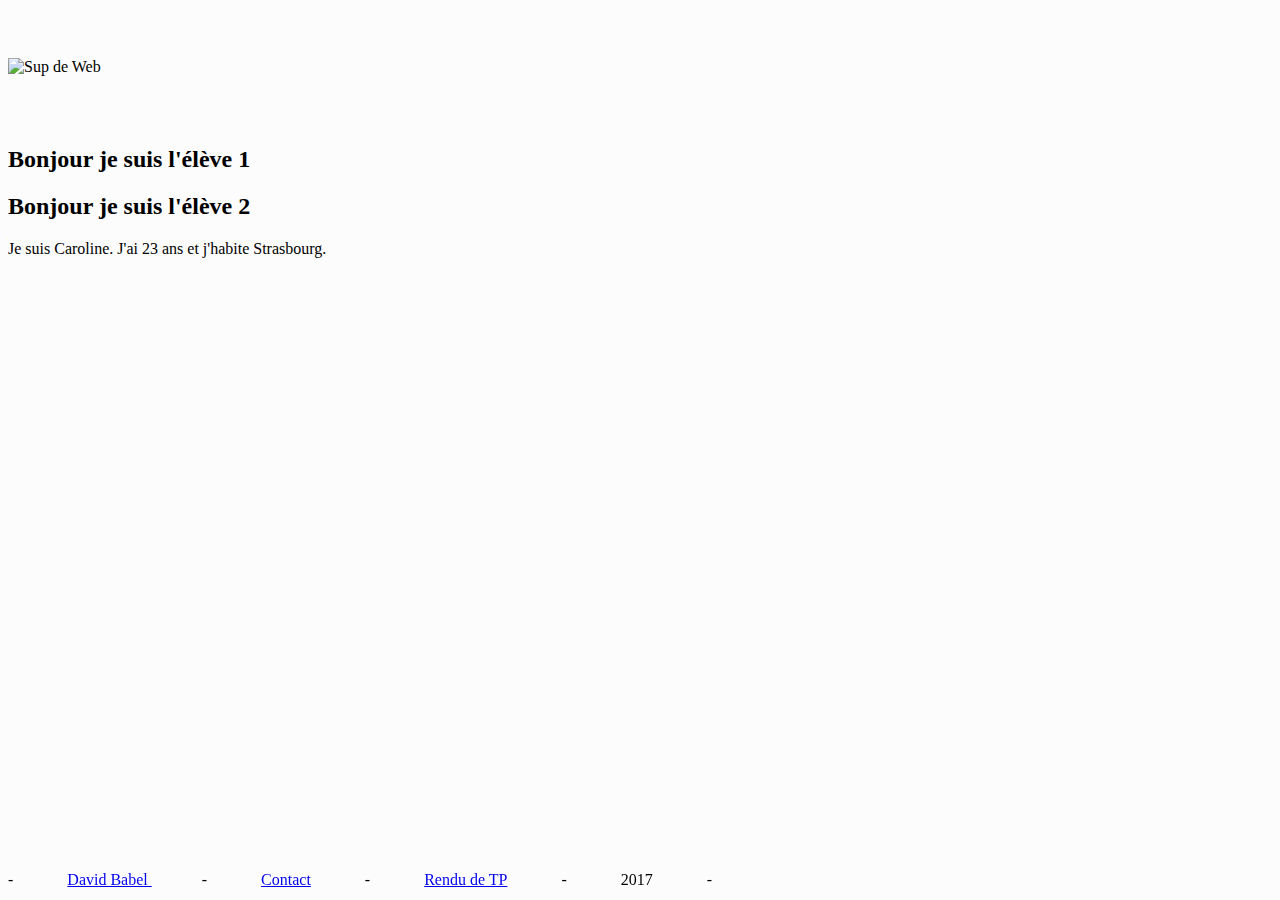
==== index.html @ 49fd24b5 "Merge pull request #1 from c-thomasFR/chris" ====
<!DOCTYPE html>
<html lang="en">

<head>
  <title>Sup De Web - TP 2 - Je me présente</title>
  <meta charset="UTF-8">
  <meta name="viewport" content="width=device-width, initial-scale=1">

  <!-- imports de librairies -->
  <link rel="stylesheet" href="https://designmodo.github.io/Flat-UI/dist/css/vendor/bootstrap/css/bootstrap.min.css">
  <link rel="stylesheet" href="https://designmodo.github.io/Flat-UI/dist/css/flat-ui.css">
  <script src="https://code.jquery.com/jquery-3.1.1.min.js" crossorigin="anonymous"></script>
  <!-- fin d'imports de librairies -->

  <!-- imports personnels -->



  <!-- fin imports personnels -->
  <link rel="stylesheet" href="./style.css">

</head>

<body class="text-center">

  <p class="introduction"></p>

  <!-- Je met mon nom ici -->
  <h2>Bonjour je suis l'élève 1</h2>

  <!-- Je me décrit en quelques lignes -->
  <p></p>

  <!-- Je met mon nom ici -->
  <h2>Bonjour je suis l'élève 2</h2>

  <!-- Je me décrit en quelques lignes -->
  <p>Je suis Caroline. J'ai 23 ans et j'habite Strasbourg.</p>

  <!-- Je met mon nom ici -->
  <!-- <h2>Bonjour je suis l'élève 3</h2> -->

  <!-- Je me décrit en quelques lignes -->
  <!-- <p></p> -->

 <script src="./script.js" ></script>

  <footer>
    -
    <a target="_blank" href="https://www.linkedin.com/in/david-babel">David Babel </a> -
    <a href="mailto:babel.david@gmail.com">Contact</a> -
    <a href="mailto:sendto.babel.david@gmail.com">Rendu de TP</a> -
    <a>2017</a> -
  </footer>

</body>

</html>
---- style.css ----
body {
      background-color: #fcfcfc;
      padding-bottom: 300px;
    }

    footer a {
      margin: 50px;
    }

    a:hover {
      text-decoration: underline;
    }

    .img-rounded {
      width: 350px;
      margin: 50px 0 50px 0;
    }

    footer {
      position: fixed;
      bottom: 0;
      height: 40px;
      line-height: 40px;
      width: 100%;
    }

    /* mobile */

    @media screen and (max-width: 768px) {
      footer {
        height: 80px;
        line-height: 40px;
      }
    }
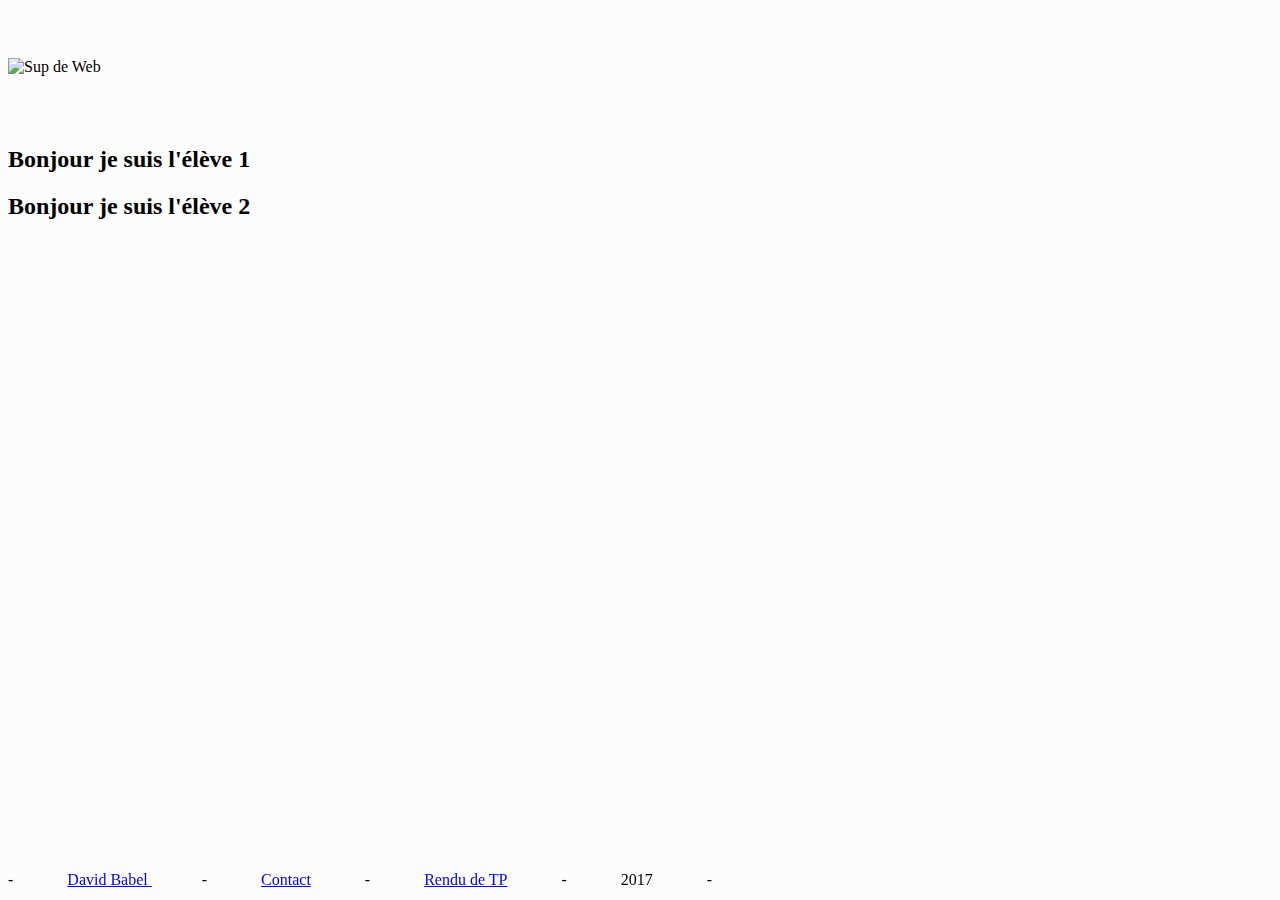
==== commit eaf42e01: "Merge pull request #3 from c-thomasFR/chris" ====
--- a/index.html
+++ b/index.html
@@ -35,7 +35,7 @@
   <h2>Bonjour je suis l'élève 2</h2>
 
   <!-- Je me décrit en quelques lignes -->
-  <p>Je suis Caroline. J'ai 23 ans et j'habite Strasbourg.</p>
+  <p></p>
 
   <!-- Je met mon nom ici -->
   <!-- <h2>Bonjour je suis l'élève 3</h2> -->
@@ -43,7 +43,10 @@
   <!-- Je me décrit en quelques lignes -->
   <!-- <p></p> -->
 
- <script src="./script.js" ></script>
+  <script>
+    // ce petit script ajoute une image en haut du
+    $('body').prepend('<img src="./supdeweb-logo.jpg" alt="Sup de Web" style="width: 350px; margin: 50px 0 50px 0;" class="img-rounded">');
+  </script>
 
   <footer>
     -
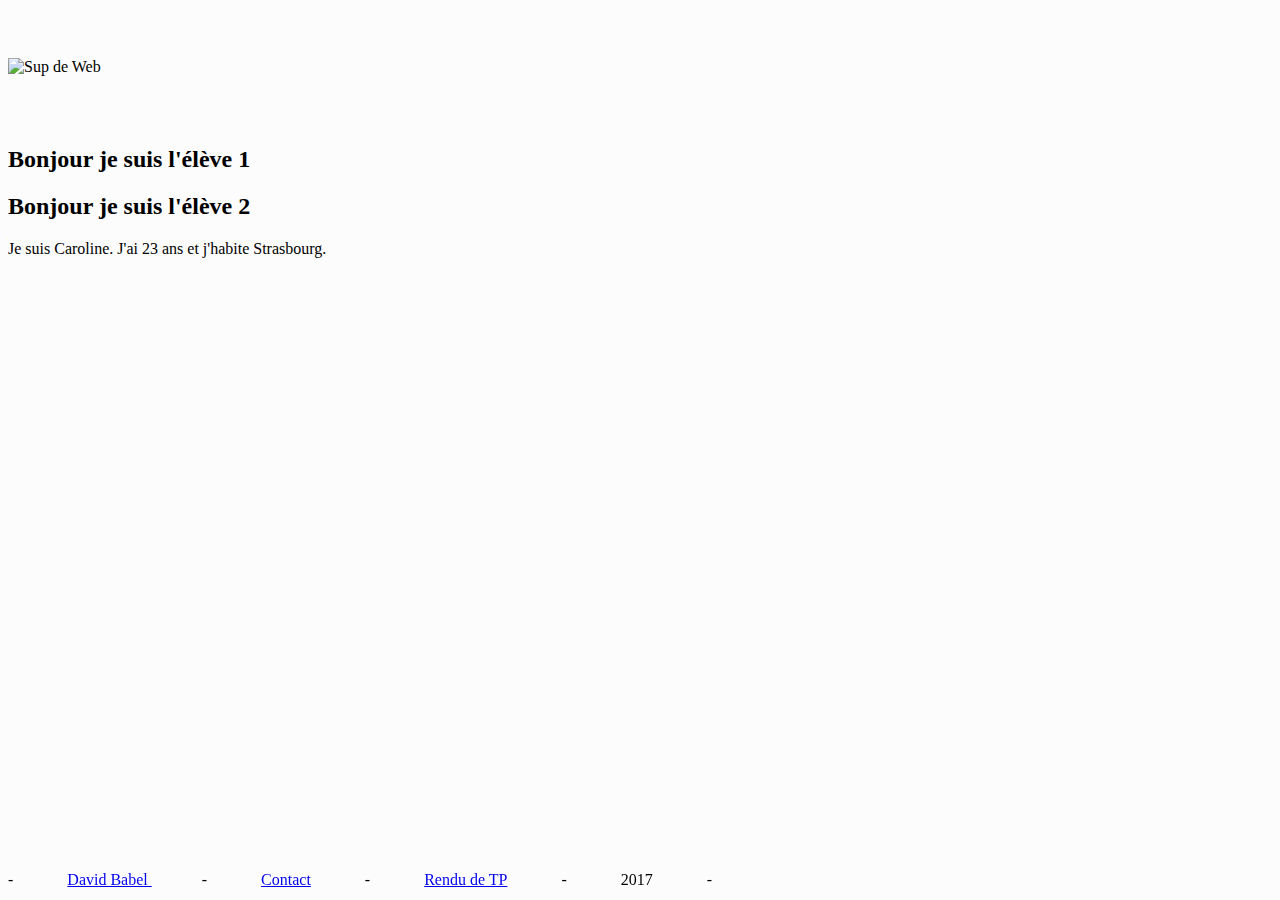
==== commit c5027737: "Merge pull request #4 from c-thomasFR/caroline" ====
--- a/index.html
+++ b/index.html
@@ -35,7 +35,7 @@
   <h2>Bonjour je suis l'élève 2</h2>
 
   <!-- Je me décrit en quelques lignes -->
-  <p></p>
+  <p>Je suis Caroline. J'ai 23 ans et j'habite Strasbourg.</p>
 
   <!-- Je met mon nom ici -->
   <!-- <h2>Bonjour je suis l'élève 3</h2> -->
@@ -43,10 +43,7 @@
   <!-- Je me décrit en quelques lignes -->
   <!-- <p></p> -->
 
-  <script>
-    // ce petit script ajoute une image en haut du
-    $('body').prepend('<img src="./supdeweb-logo.jpg" alt="Sup de Web" style="width: 350px; margin: 50px 0 50px 0;" class="img-rounded">');
-  </script>
+ <script src="./script.js" ></script>
 
   <footer>
     -
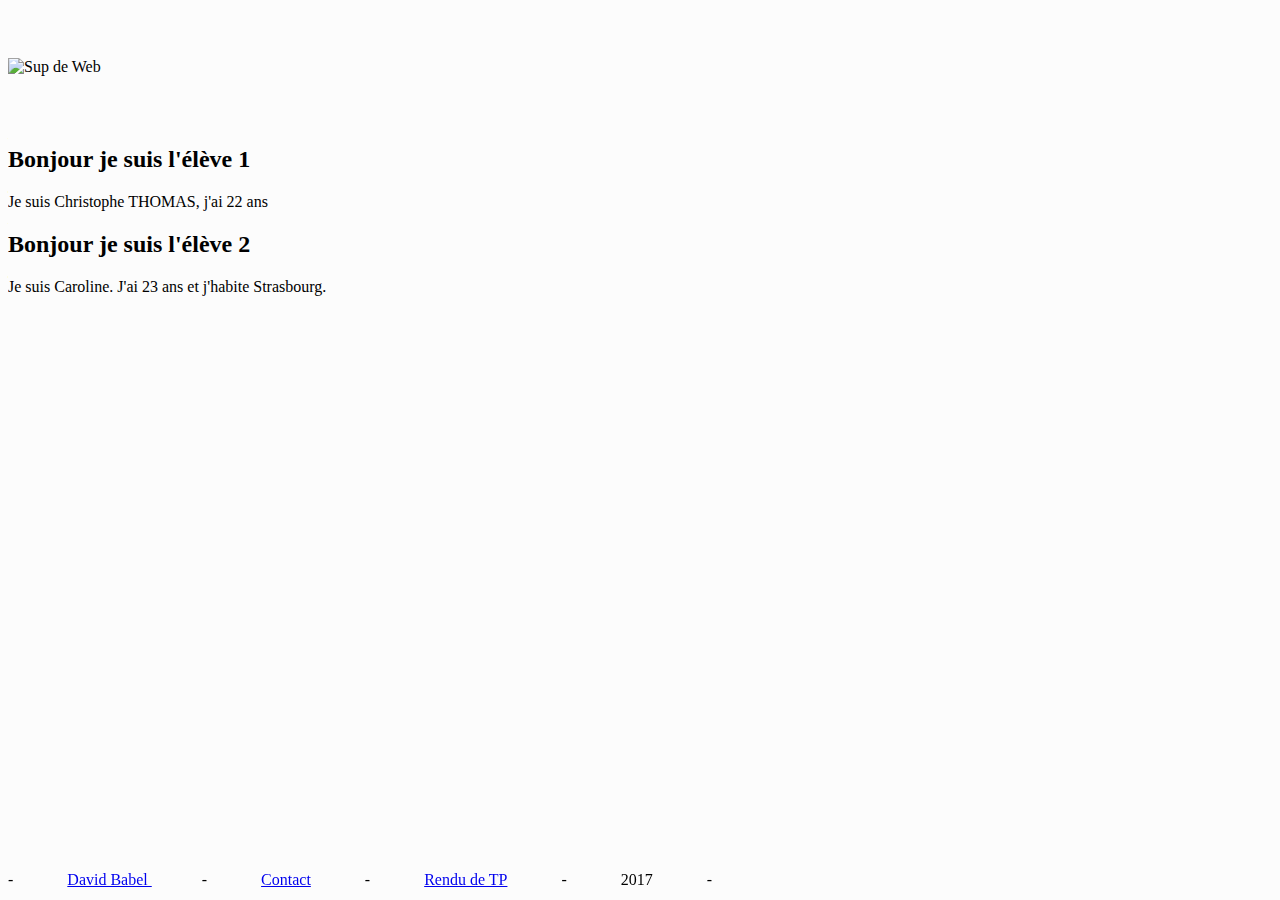
==== commit c8c8c97a: "Ajout description" ====
--- a/index.html
+++ b/index.html
@@ -29,7 +29,7 @@
   <h2>Bonjour je suis l'élève 1</h2>
 
   <!-- Je me décrit en quelques lignes -->
-  <p></p>
+  <p>Je suis Christophe THOMAS, j'ai 22 ans</p>
 
   <!-- Je met mon nom ici -->
   <h2>Bonjour je suis l'élève 2</h2>
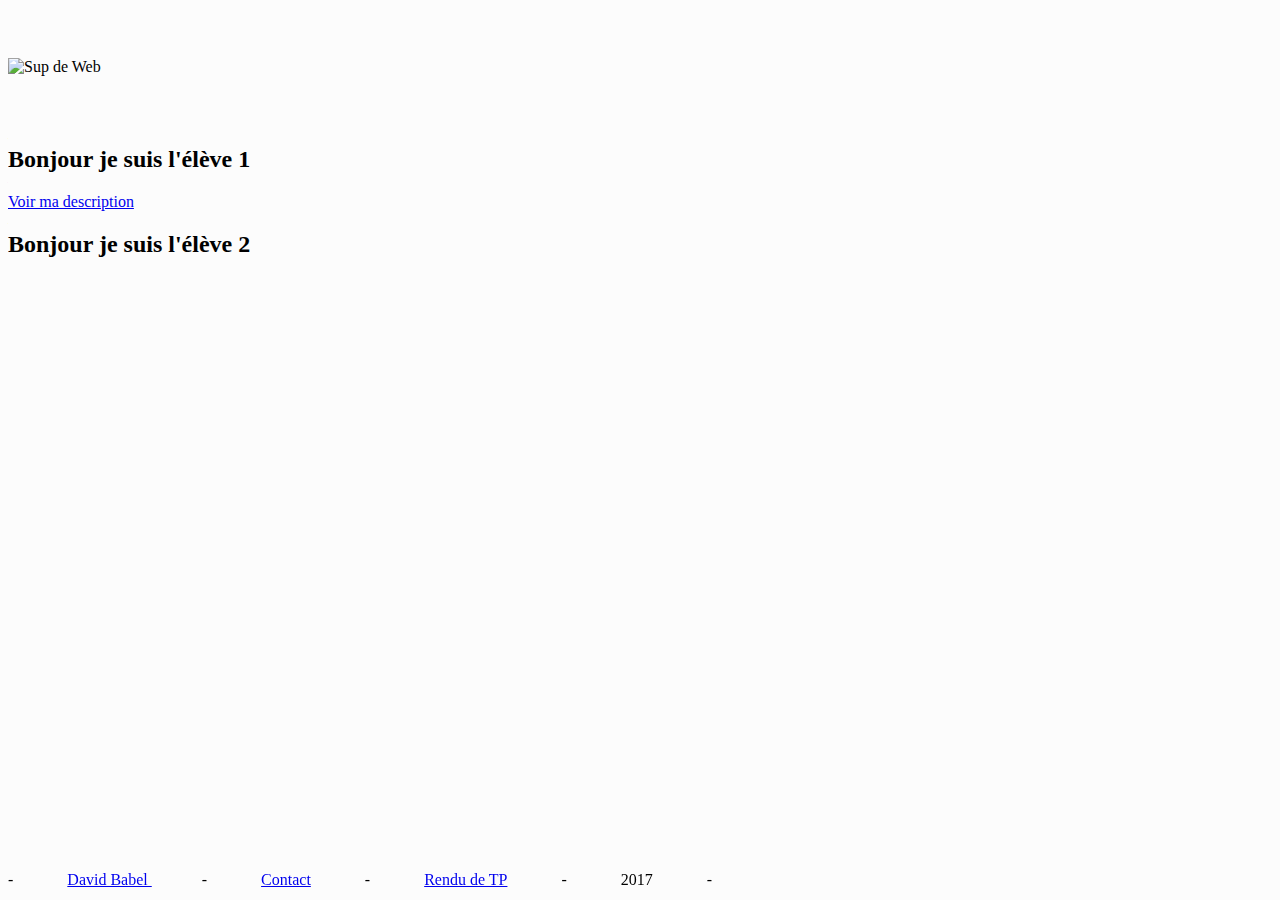
==== commit dabe950e: "Modif Index et lien vers description" ====
--- a/index.html
+++ b/index.html
@@ -17,8 +17,45 @@
 
 
   <!-- fin imports personnels -->
-  <link rel="stylesheet" href="./style.css">
 
+  <style>
+    /* les styles de notre page, ils positionnent correctement le footer */
+
+    body {
+      background-color: #fcfcfc;
+      padding-bottom: 300px;
+    }
+
+    footer a {
+      margin: 50px;
+    }
+
+    a:hover {
+      text-decoration: underline;
+    }
+
+    .img-rounded {
+      width: 350px;
+      margin: 50px 0 50px 0;
+    }
+
+    footer {
+      position: fixed;
+      bottom: 0;
+      height: 40px;
+      line-height: 40px;
+      width: 100%;
+    }
+
+    /* mobile */
+
+    @media screen and (max-width: 768px) {
+      footer {
+        height: 80px;
+        line-height: 40px;
+      }
+    }
+  </style>
 </head>
 
 <body class="text-center">
@@ -29,13 +66,13 @@
   <h2>Bonjour je suis l'élève 1</h2>
 
   <!-- Je me décrit en quelques lignes -->
-  <p>Je suis Christophe THOMAS, j'ai 22 ans</p>
+ <a href="./eleve_1.html"> Voir ma description</a>
 
   <!-- Je met mon nom ici -->
   <h2>Bonjour je suis l'élève 2</h2>
 
   <!-- Je me décrit en quelques lignes -->
-  <p>Je suis Caroline. J'ai 23 ans et j'habite Strasbourg.</p>
+  <p></p>
 
   <!-- Je met mon nom ici -->
   <!-- <h2>Bonjour je suis l'élève 3</h2> -->
@@ -43,7 +80,10 @@
   <!-- Je me décrit en quelques lignes -->
   <!-- <p></p> -->
 
- <script src="./script.js" ></script>
+  <script>
+    // ce petit script ajoute une image en haut du
+    $('body').prepend('<img src="./supdeweb-logo.jpg" alt="Sup de Web" style="width: 350px; margin: 50px 0 50px 0;" class="img-rounded">');
+  </script>
 
   <footer>
     -
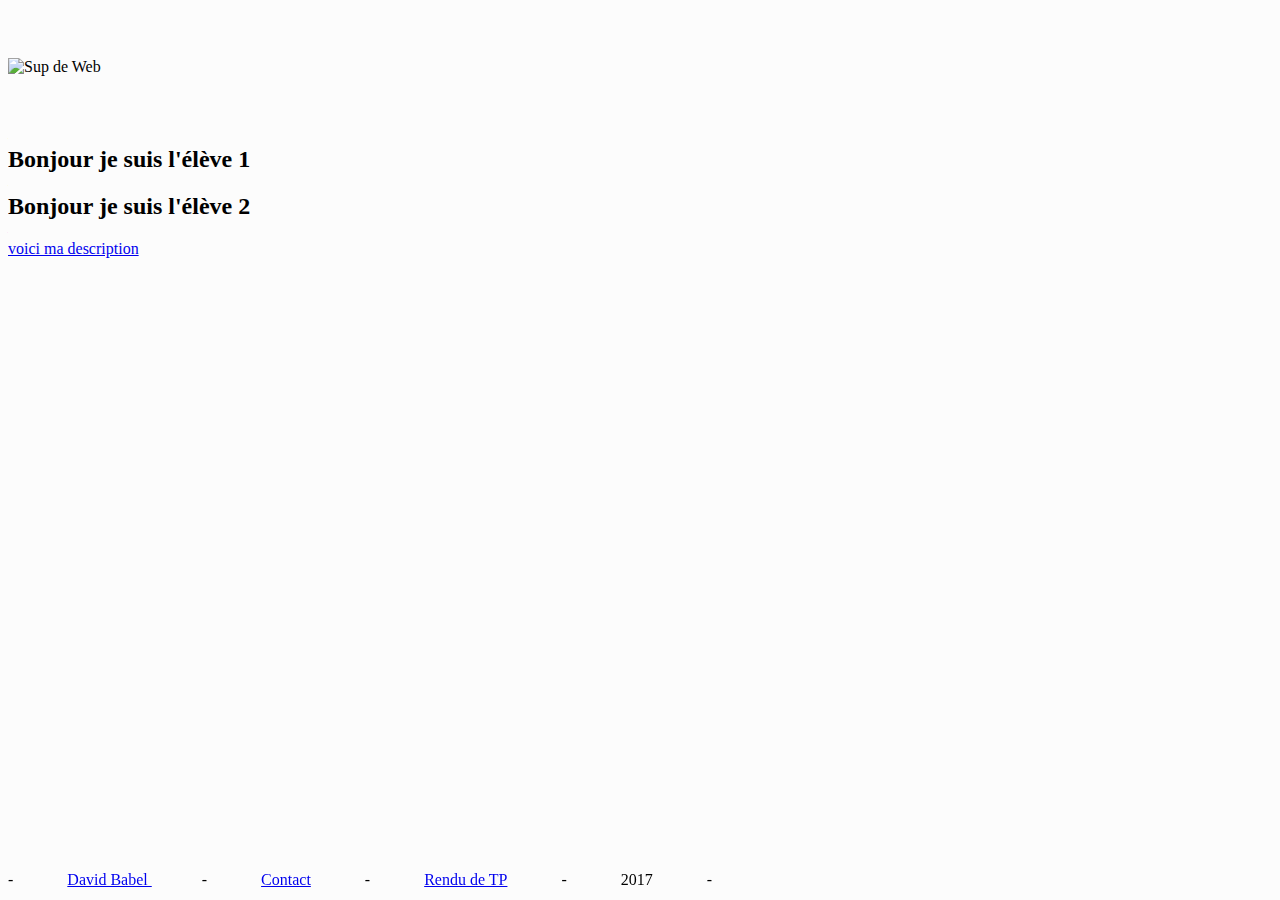
==== commit 035f9467: "modif index et lien vers description" ====
--- a/index.html
+++ b/index.html
@@ -66,13 +66,13 @@
   <h2>Bonjour je suis l'élève 1</h2>
 
   <!-- Je me décrit en quelques lignes -->
- <a href="./eleve_1.html"> Voir ma description</a>
+  <p></p>
 
   <!-- Je met mon nom ici -->
   <h2>Bonjour je suis l'élève 2</h2>
 
   <!-- Je me décrit en quelques lignes -->
-  <p></p>
+  <a href="/.eleve_2.html"> voici ma description </a>
 
   <!-- Je met mon nom ici -->
   <!-- <h2>Bonjour je suis l'élève 3</h2> -->
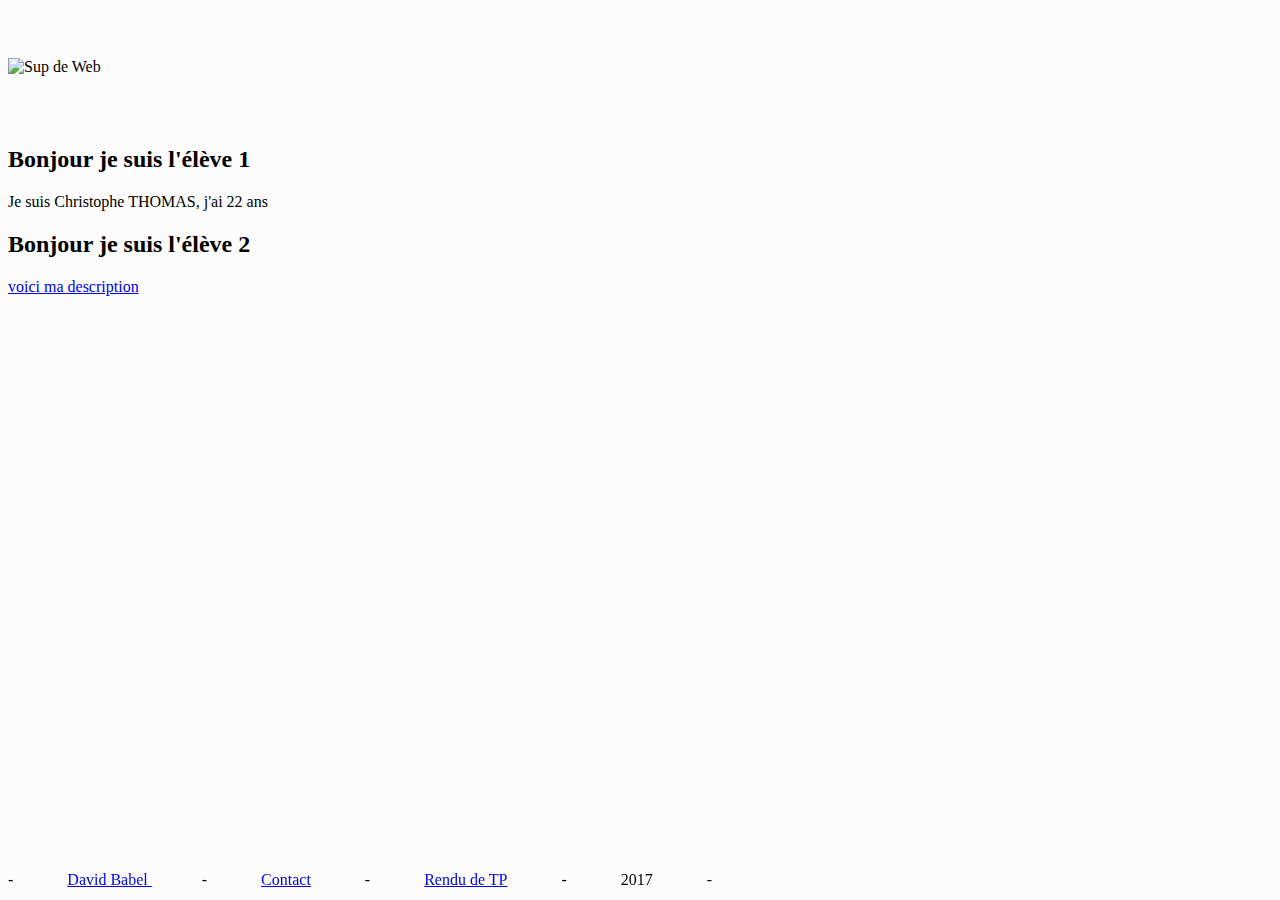
==== commit 79360a75: "Merge branch 'gh-pages' of https://github.com/c-thomasFR/CoursSourcetree into gh-pages" ====
--- a/index.html
+++ b/index.html
@@ -17,45 +17,8 @@
 
 
   <!-- fin imports personnels -->
+  <link rel="stylesheet" href="./style.css">
 
-  <style>
-    /* les styles de notre page, ils positionnent correctement le footer */
-
-    body {
-      background-color: #fcfcfc;
-      padding-bottom: 300px;
-    }
-
-    footer a {
-      margin: 50px;
-    }
-
-    a:hover {
-      text-decoration: underline;
-    }
-
-    .img-rounded {
-      width: 350px;
-      margin: 50px 0 50px 0;
-    }
-
-    footer {
-      position: fixed;
-      bottom: 0;
-      height: 40px;
-      line-height: 40px;
-      width: 100%;
-    }
-
-    /* mobile */
-
-    @media screen and (max-width: 768px) {
-      footer {
-        height: 80px;
-        line-height: 40px;
-      }
-    }
-  </style>
 </head>
 
 <body class="text-center">
@@ -66,13 +29,15 @@
   <h2>Bonjour je suis l'élève 1</h2>
 
   <!-- Je me décrit en quelques lignes -->
-  <p></p>
+  <p>Je suis Christophe THOMAS, j'ai 22 ans</p>
 
   <!-- Je met mon nom ici -->
   <h2>Bonjour je suis l'élève 2</h2>
 
   <!-- Je me décrit en quelques lignes -->
+
   <a href="/.eleve_2.html"> voici ma description </a>
+
 
   <!-- Je met mon nom ici -->
   <!-- <h2>Bonjour je suis l'élève 3</h2> -->
@@ -80,10 +45,7 @@
   <!-- Je me décrit en quelques lignes -->
   <!-- <p></p> -->
 
-  <script>
-    // ce petit script ajoute une image en haut du
-    $('body').prepend('<img src="./supdeweb-logo.jpg" alt="Sup de Web" style="width: 350px; margin: 50px 0 50px 0;" class="img-rounded">');
-  </script>
+ <script src="./script.js" ></script>
 
   <footer>
     -
--- a/style.css
+++ b/style.css
@@ -0,0 +1,34 @@
+body {
+      background-color: #fcfcfc;
+      padding-bottom: 300px;
+    }
+
+    footer a {
+      margin: 50px;
+    }
+
+    a:hover {
+      text-decoration: underline;
+    }
+
+    .img-rounded {
+      width: 350px;
+      margin: 50px 0 50px 0;
+    }
+
+    footer {
+      position: fixed;
+      bottom: 0;
+      height: 40px;
+      line-height: 40px;
+      width: 100%;
+    }
+
+    /* mobile */
+
+    @media screen and (max-width: 768px) {
+      footer {
+        height: 80px;
+        line-height: 40px;
+      }
+    }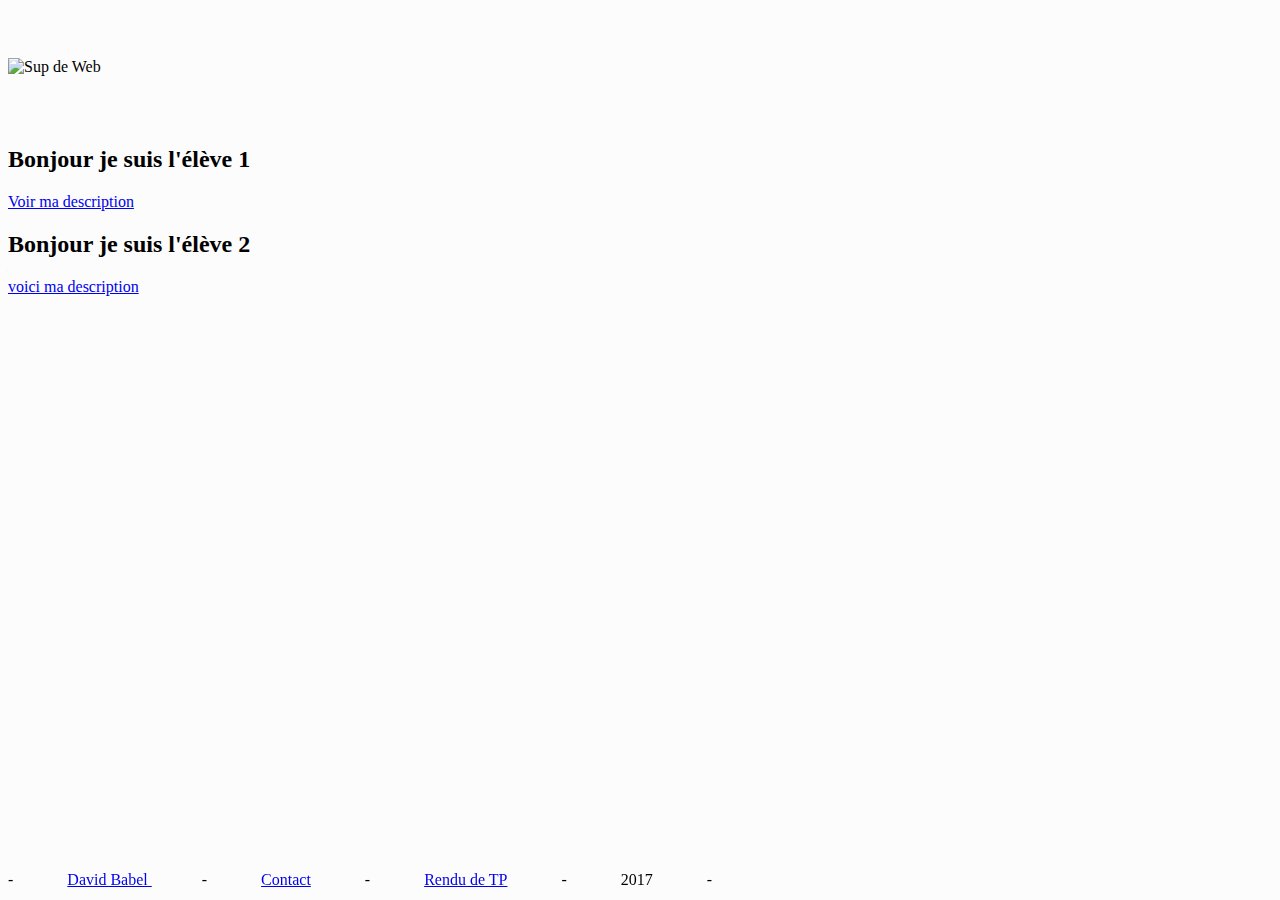
==== commit b0d78e82: "Merge branch 'gh-pages' into eleve1" ====
--- a/index.html
+++ b/index.html
@@ -29,7 +29,8 @@
   <h2>Bonjour je suis l'élève 1</h2>
 
   <!-- Je me décrit en quelques lignes -->
-  <p>Je suis Christophe THOMAS, j'ai 22 ans</p>
+
+ <a href="./eleve_1.html"> Voir ma description</a>
 
   <!-- Je met mon nom ici -->
   <h2>Bonjour je suis l'élève 2</h2>
